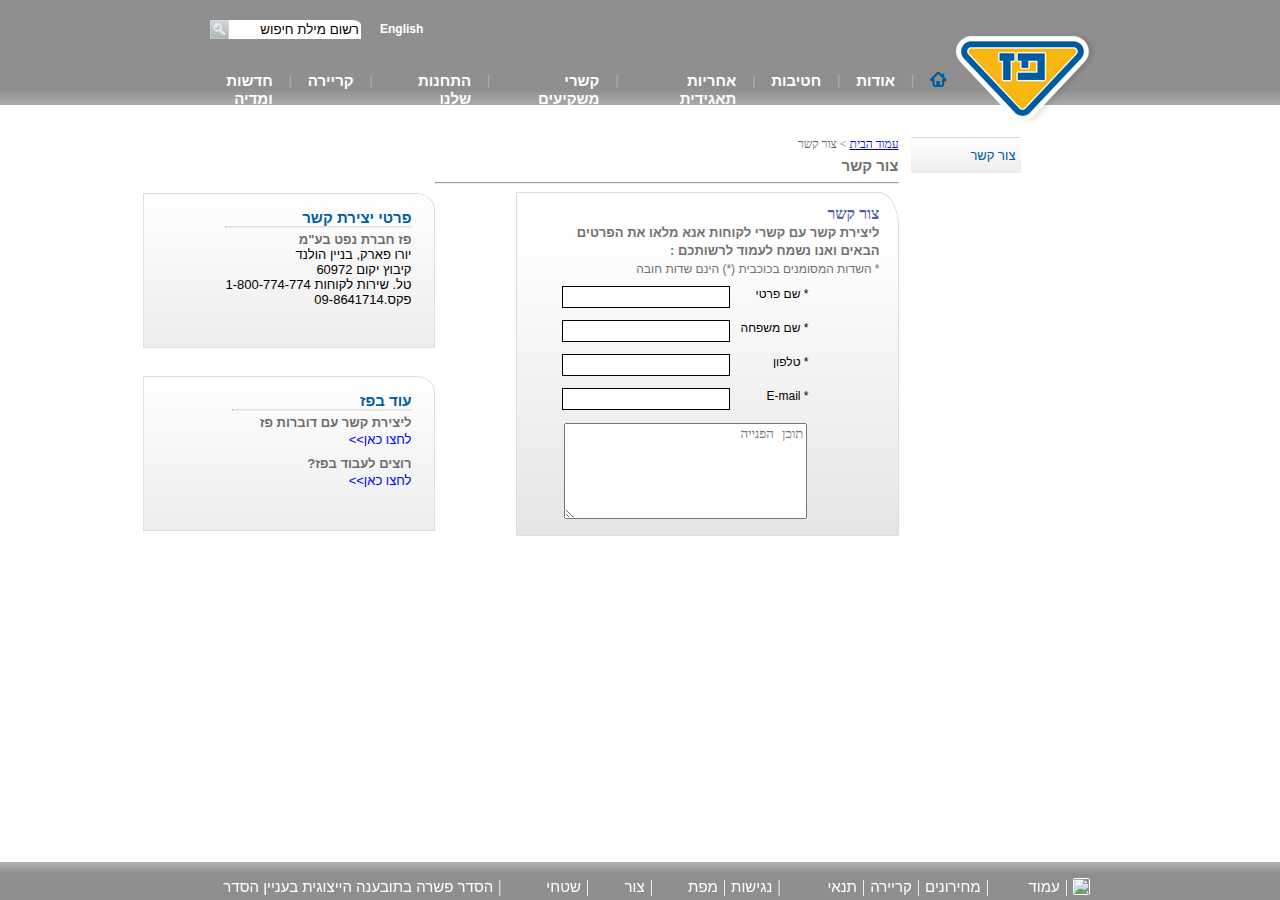
==== contact.html @ 3dd18ec8 "final :( :(" ====
<!DOCTYPE html>
<html lang="en">
<head>
    <meta charset="UTF-8">
    <meta http-equiv="X-UA-Compatible" content="IE=edge">
    <meta name="viewport" content="width=device-width, initial-scale=1.0">
    <title>Document</title>
    <link rel="stylesheet" href="style.css">
</head>
<body>
    <main>
        <div class="top-backgrund">
            <div class="flex-top-container">
                <div class="flex-top-left"></div>
                <div class="flex-top-center">
                    <header>
                        <a href="#">English</a>
                        <form>
                            <div class="form">
                                <a href="#">
                                    <img src="search_button.png" alt="search_button">
                                </a>
                              <label for="fname"></label>
                              <input id="fname" type="text" placeholder="רשום מילת חיפוש">
                            </div>
                        <form>
                    </header>
                    <nav>
                        <div class="top-container relative">
                            <div>
                                <img id="paz-tag" src="paz_logo.png" alt="paz_logo">
                            </div>
                            <ul class="list decoration margin-right-143 ">
                                <li><a href="#" class="decoration"><img src="menu_home_blue.png" alt="home-button"></a></li>
                                <li class="decoration">|</li>
                                <li class="a-container"> 
                                    <a class='blue' href="#">אודות</a>
                                    <div class="dropdown-list">
                                        <ul class="list-type ">
                                            <li><a href="#">אודות</a></li>
                                            <li><a href="#">היסטוריה</a></li>
                                            <li><a href="#">חזון וערכים</a></li>
                                            <li><a href="#">מבנה הקבוצה</a></li>
                                            <li><a href="#">חברי דריקטוריון</a></li>
                                            <li><a href="#">הנהלת הקבוצה</a></li>
                                            <li><a href="#">פרסים והוקרה</a></li>
                                        </ul>
                                    </div>
                                </li>
                                <li class="decoration">|</li>
                                <li class="a-container"> 
                                    <a class='blue' href="#">חטיבות</a>
                                    <div class="dropdown-list">
                                        <ul class="list-type ">
                                            <li><a href="#">חטיבות</a></li>
                                            <li><a href="#">קמעונאות ומסחר</a></li>
                                            <li><a href="#">תעשיות ושירותים</a></li>
                                            <li><a href="#">זיקוק</a></li>
                                        </ul>
                                    </div>
                                </li>
                                <li class="decoration">|</li>
                                <li class="a-container"> 
                                    <a class='blue' href="#">אחריות תאגידית</a>
                                    <div class="dropdown-list">
                                        <ul class="list-type ">
                                            <li><a href="#">אחריות תאגידית</a></li>
                                            <li><a href="#">הקוד האתי</a></li>
                                            <li><a href="#">מעורבות חברתית</a></li>
                                            <li><a href="#">נגישות</a></li>
                                            <li><a href="#">איכות הסביבה ובטיחות</a></li>
                                            <li><a href="#">דירוג מעלה</a></li>
                                        </ul>
                                    </div>
                                </li>
                                <li class="decoration">|</li>
                                <li class="a-container"> 
                                    <a class='blue' href="#">קשרי משקיעים</a>
                                    <div class="dropdown-list">
                                        <ul class="list-type ">
                                            <li><a href="#">פרופיל חברה</a></li>
                                            <li><a href="#">דוחות כספיים</a></li>
                                            <li><a href="#">כלים למשקיע</a></li>
                                            <li><a href="#">נתוני מניה</a></li>
                                            <li><a href="#">אסיפות כלליות</a></li>
                                        </ul>
                                    </div>
                                </li>
                                <li class="decoration">|</li>
                                <li class="a-container"> 
                                        <a class='blue' href="#">התחנות שלנו</a>
                                        <div class="dropdown-list">
                                            <ul class="list-type ">
                                                <li><a href="#">התחנות שלנו</a></li>
                                                <li><a href="#">נגישות מתחמי פז</a></li>
                                                <li><a href="#">רשימת תחנות</a></li>
                                                <li><a href="#">מועדונים</a></li>
                                            </ul>
                                        </div>
                                </li>
                                <li class="decoration">|</li>
                                <li class="a-container"> 
                                    <a class='blue' href="#">קריירה</a>
                                    <div class="dropdown-list">
                                        <ul class="list-type ">
                                            <li><a href="#">לעבוד בפז</a></li>
                                            <li><a href="#">ניהול תחנות פז</a></li>
                                            <li><a href="#">קריירה</a></li>
                                        </ul>
                                    </div>
                                </li>
                                <li class="decoration">|</li>
                                <li class="a-container"> 
                                    <a class='blue' href="#">חדשות ומדיה</a>
                                    <div class="dropdown-list">
                                        <ul class="list-type ">
                                            <li><a href="#">פרסומות</a></li>
                                            <li><a href="#">הודעות לעיתונות</a>
                                            </li>
                                        </ul>
                                    </div>
                                </li>
                            </ul>
                        </div>
                    </nav>
                </div>
                <div class="flex-top-right"></div>   
            </div>
        </div>
        <div id="center-holder">
            <div class="lefto"></div>
            <div id="top">
                <div id="left-center">
                    <div class="bottom-concat">
                                <div class="po">
                                    <div class="z">
                                        <p>
                                            פרטי יצירת קשר
                                            <hr class="hr" >
                                        </p>
                                    </div>
                                    <div class="z">
                                        <p class="style">
                                            פז חברת נפט בע"מ            
                                        </p>
                                        <pre >
יורו פארק, בניין הולנד
קיבוץ יקום 60972
טל. שירות לקוחות 1-800-774-774
פקס.09-8641714
                                        </pre>
                                    </div>
                                </div>
                            </div>

                            <div class="bottom-concat">
                                <div class="po">
                                    <div class="z">
                                        <p>
                                            עוד בפז
                                            <hr width="179.56px" class="hr">
                                        </p>
                                    </div>
                                    <div class="z">
                                        <p class="style-6d6d-13">ליצירת קשר עם דוברות פז</p>
                                        <a class="link-arrow" href="#">לחצו כאן>></a>
                                        <p class='style-6d6d-13'>רוצים לעבוד בפז?</p>
                                        <a href="#">לחצו כאן>></a>
                                    </div>
                                </div>
                            </div>

                    <div class="bottom_left-center">
                    </div>
                </div>
                <div id="cocenter">
                   <div class="top-line"><a href="index.html">עמוד הבית</a> > צור קשר</div>
                   <div>
                       <h3 class="zur0">צור קשר</h3>
                       <hr class="hr2" >
                   </div>
                   
                    <div class="formc">
                        
                    <div>
                        <h4 class="zur">צור קשר</h4>
                        
                        <span class="zur0" style="font-size:13px">ליצירת קשר עם קשרי לקוחות אנא מלאו את הפרטים הבאים ואנו נשמח לעמוד
                          לרשותכם :</span>
                          <br>
                        <span class="fileds">* השדות המסומנים בכוכבית (*) הינם שדות חובה</span>
                        <form class="formim">
                            <div>
                            <label class="labelim" for="first-name">* שם פרטי</label>
                            <input class="fix" type="text" id="firstname" required>
                            
                            </div>
                            <div>
                            <label class="labelim" for="last-name">* שם משפחה</label>
                            <input class="fix" type="text" id="lastName" required>
                            
                            </div>
                            <div>
                            <label class="labelim" for="phone">* טלפון</label>
                            <input class="fix" type="text" id="phone" required>
                            </div>
                            <div>
                            <label class="labelim" for="email">* E-mail</label>
                            <input class="fix" type="email" id="email" required>
                            </div>
                            <div>
                            <textarea rows="6" placeholder="תוכן הפנייה"></textarea>
                            </div>
                            
                            
                            
                        </form>
                      </div>
                    </div>
                  </div>
                <div id="right"> 
                    <div class="abs">
                        <ul>
                            <li>
                                <a id="button" href="#">צור קשר  </a>
                            </li>
                        </ul>
                    </div>
                </div>
            </div>
            <div id="bottom"></div>
        </div>    
        <footer>
            <div class="footer-container">
                <div class="left-footer"></div>
                <div id="bottom-links">
                    <ul class='list'>
                        <li class="decoration"><a href="#"><img id="fc" src="https://upload.wikimedia.org/wikipedia/commons/thumb/c/c2/F_icon.svg/192px-F_icon.svg.png" alt="fc"></a></li>
                        <li class="decoration">|</li>
                        <li class="decoration"><a href="#">עמוד הבית</a></li>
                        <li class="decoration">|</li>
                        <li class="decoration"><a href="#">מחירונים</a></li>
                        <li class="decoration">|</li>
                        <li class="decoration"><a href="#">קריירה</a></li>
                        <li class="decoration">|</li>
                        <li class="decoration"><a href="#">תנאי שימוש</a></li>
                        <li class="decoration">|</li>
                        <li class="decoration"><a href="#">נגישות</a></li>
                        <li class="decoration">|</li>
                        <li class="decoration"><a href="#">מפת אתר</a></li>
                        <li class="decoration">|</li>
                        <li class="decoration"><a href="#">צור קשר</a></li>
                        <li class="decoration">|</li>
                        <li class="decoration"><a href="#">שטחי מסחר</a></li>
                        <li class="decoration">|</li>
                        <li class="decoration" ><a  href="#">הסדר פשרה בתובענה הייצוגית בעניין הסדר פזומט</a></li>
                    </ul>
                </div>
                <div class="right-footer"></div>
            </div>
        </footer>
    </main>
</body>
</html>
---- style.css ----
*{
    box-sizing: border-box;
}


body{
    margin: 0;
    direction: rtl;
    text-align: right;
    
}

.top-backgrund{
    background: linear-gradient(360deg, hsla(0, 0%, 67%, 1) 0%, hsla(0, 0%, 56%, 1) 15%);
}
main{
    position: relative;
}

header{
    height: 4.5rem;
    background: transparent; 
    position: relative; 
}

nav{
    background: transparent;
    height: 2.0625rem;
    display: flex;
    flex-direction: row;
    width: 100%; 
    
}

footer{
    display: fix; 
    width: 100vw; 
    background: linear-gradient(360deg, hsla(0, 0%, 56%, 1) 70%, hsla(0, 0%, 70%, 1) 100%);
    position: fixed;
    height: 2.375rem;
    bottom:0;

}

#fc{
    height: 1.063rem;
    width: 1.063rem;
    border:0.063rem white solid;
    border-radius: 10%;
}

.flex-top-container{
    display: flex;
    justify-content: center;
    background:transparent;
}
.flex-top-left{
    width: calc(50vw - 450px);
    background: transparent;
}
.flex-top-center{
    width:900px;
}
.flex-top-right{
    width: calc(50vw - 450px);
    background:transparent;
}

footer>.footer-container{
    display:flex;
}

.left-footer{
    width: calc(50vw - 450px);
    background: transparent
}
#bottom-links{
    width:900px;
}
.right-footer{
    width: calc(50vw - 450px);
    background: transparent;
}




.decoration{
    list-style-type: none;
    color: white;       
}


.decoration>a:hover{
    color:rgb(0,92,160);
    text-decoration: underline;
}

a.ahover:hover  {
    color:rgb(0,92,160) !important;
    text-decoration: underline;
    
}



.list>.decoration:nth-child(even){
    margin: 0 0.313rem; 
}



.decoration>a{
    color: white;
    text-decoration: none;
    font-family: Arial, Helvetica, sans-serif;
    font-size: 0.938rem;
    display: flex;
    height: 100%;
    padding-bottom: 0;    
    

}

#bottom-links{
    margin-top: 1.021rem;
    position:relative;
    
}

#bottom-links>ul{
    display: flex;
    flex-direction: row;
    justify-content: center;
    margin: 0;
    padding: 0; 
    
}

.relative{
    position: relative;
}


.top-container>.list{
    display: flex;   
}

.float-right{
    float: right;
}



div[class~="-container"]:first-child{
    font-family: Arial, Helvetica, sans-serif;
    
}
.blue{   
    padding-bottom :1.25rem;
    
}

.list-type{
    list-style-type: none;
    background: rgb(144, 144, 144);
    padding: 0;
    position: absolute;
    z-index: 99999;
    top: 100%;
    /* display: flex;
    flex-direction: column;
    flex-wrap: wrap; */
}

.list-type>li:first-of-type{
    background: linear-gradient(360deg, hsla(0, 0%, 56%, 1) 0%, hsla(0, 0%, 69%, 1) 80%);
}

.margin-right-143{
    margin: 0 8.938rem 0 0;
    padding: 0;
    
}

.list-type>li>a{
    color:white;
    text-decoration: none;
    font-family: Arial, Helvetica, sans-serif;
    font-size: 14px;
}

#paz-tag{
    position: absolute;
    width: 8.875rem;
    height: 5.813rem;
    right: -0.5rem;
    bottom: -1.25rem;
    z-index: 9999;
    
}

.dropdown-list{
    display: none;
}

.a-container:hover > .dropdown-list{
    display: block;
    z-index: 99999;

}
.a-container:hover>.blue{
    color:rgb(0,92,160);
    text-decoration: underline;
    
}

.margin-right-143>.decoration:nth-child(even){
    margin: 0 1rem;
    color: rgb(188, 188, 188);
    font-size: 0.9375rem;
    display: flex;
    
}

.blue{
    color:white;
    text-decoration: none;
    position: relative;
    font-weight: bold;
    font-size: 0.938rem;
    font-family: Arial, Helvetica, sans-serif;
    display: inline;   
}

.list-type>li:hover,.list-type>li:hover>a {
    color:rgb(0,92,160);
    text-decoration: underline;
    background: rgb(189, 189, 189);
    
}

.list-type>li{
    border-top: 1px solid rgb(187, 187, 187);
    padding: 2px 3px;
    font-weight: bold;
    width: 100%;
    

}

.form{
    position: absolute;
    left: 20px;
    top:20px;
    
    
    
    
}
input{
    border-top-right-radius: 9px 25%;
    border: none;
    width: 132px ;
    float: right;
    height: 19px;
    color:black;
}


input::placeholder{
    color:black
}

.form>img{
    
    width: 19px;
    height: 19px;
    left: 0;
}


header>a{
    float: left;
    
    margin-left: 190px;
    margin-top: 22px;
    font-size: 12px;
    font-weight: bold;
    color:white;
    font-family: Arial, Helvetica, sans-serif;
    text-decoration: none;
}

.center-top-container{
    display: flex;
    flex-direction: column;
}

.center-top{
    display:flex;
    margin-top: 30px;
    justify-content: space-between;
}
.center-holder{
    display:flex;
}

img[src ^="center-top-"]{
    display: block;
    height: 355px;
    width: 293px;
    border:1px solid white;
    border-bottom-right-radius: 18px 6%;
    
}

.leftside{
    width: calc(50vw - 450px);
    
}
.center-center{
    width:900px;
}
.rightside{
    width: calc(50vw - 450px);
}    

.grey{
    position: absolute;
    background-color: rgb(138, 138, 138);
    width: 248px;
    height: 97px;
    bottom:6px;
    right: 8px;
    z-index: 5;
    opacity: 0.90;
    padding: 10px ;
    border-bottom-right-radius: 23px 21%;
    color:white;
   
    
}

article[class ^= "center-top"]{
    position: relative;
}

.grey>.para>h5{
    font-family: Arial, Helvetica, sans-serif;
    font-size: 14px;
    margin: 0;
    font-weight: bold;
    
}

.grey>.para>p{
    display: block;
    margin: 2px 0 0 0;
    font-size: 13px;
    font-family: Arial, Helvetica, sans-serif;
    line-height: 1;
     
}

.read>a{
    font-family: Arial, Helvetica, sans-serif;
    color:white;
    font-size: 13px;
    font-weight: normal;
    line-height: 0.4;
    
}

.read{
    position: absolute;
    left: 12px;
    bottom: 5px;
    
}
.para{
    display: flex;
    flex-direction: column;
    margin-bottom: 4px;

}


div[class^="center-bottom"]{
    border:2px solid rgb(236, 236, 236);
    height: 216px ;
    width: 292px;
    display: flex;
    flex-direction: column;
    padding: 0 24px;
    border-top-right-radius: 20px 10%;
    background: linear-gradient(0deg, hsla(0, 0%, 93%, 1) 0%, hsla(0, 0%, 100%, 1) 100%);
}

.bottomo{
    display: flex; 
    justify-content: space-between;
    
}
.bottomo>div[class^="center-bottom"]>.tip>p{
    font-size: 14px;
    font-family: Arial, Helvetica, sans-serif;
    font-weight: bold;
    color: rgb(87,87,87);
    margin-right: 4px; 
}
    
.direction{
    float: right;
}

.tip:last-of-type{
    display: flex;
    justify-content: space-between;
    padding: 0 24px;
}
  
.tip:last-of-type>.direction>div>a{
    color:rgb(114,113,109);
    font-size: 13px;
    font-family: Arial, Helvetica, sans-serif;
}

.direction>div:first-of-type>a{
    padding-left: 5px;
}

#ceom{
    margin-top: 20px;
}

div[class^="center-bottom"]>.tip:first-of-type>p{
    margin: 7px auto;
}
div[class^="center-bottom"]>.tip:first-of-type>p{
    margin: 7px auto;
}

hr.hr{
    border-top:rgb(224,224,224) 1px solid;
}

div[class^="center-bottom"]>.tip:nth-of-type(2){
    margin-top: 7px;
}


div[class^="center-bottom"]:first-of-type>.tip:last-of-type>.readmore,div[class^="center-bottom"]:nth-of-type(2)>.tip:last-of-type>.readmore{
    position: absolute;
    left:0;
    top: 12px;
}

div[class^="center-bottom"]:first-of-type>.tip:last-of-type,div[class^="center-bottom"]:nth-of-type(2)>.tip:last-of-type{
    position: relative;;
    color: black;

}
div[class="readmore"]>a{
    color:#72716d;
    font-size: 13px;
    font-family: Arial, Helvetica, sans-serif;
    
}

/* contact list css FROM HERE!!!! */



/* #left{
    display:flex;
} */

#left-center{
    display:flex;
    flex-direction: column;
    /* border:solid 1px black; */
    height: 426px;
    width: 175px;
}
#cocenter{
    display:flex;
    flex-direction: column;
    
    height: 426px;
    width: 464px;
}
#right{
    position: relative;
    height: 426px;
    width: 122px;
}



.bottom-concat{
    position: relative;
    border:1px solid rgb(223, 223, 223);
    height: 172px ;
    width: 292px ;
    display: flex;
    flex-direction: column;
    justify-content: center;
    padding: 0px 22px 15px 22px;
    border-top-right-radius: 20px 10%;
    background: linear-gradient(0deg, hsla(0, 0%, 93%, 1) 0%, hsla(0, 0%, 100%, 1) 100%);
    margin-top: 88px;
}
#left-center>.bottom-concat:nth-of-type(2){
    margin-top: 28px;
}
 
pre{
    font-size: 13px;
    font-family: Arial, Helvetica, sans-serif;
    font-weight: normal;
    margin: 0;
    
}


.style-6d6d-13{
    margin: 0;
    font-size: 13px;
    font-family: Arial, Helvetica, sans-serif;
    color: #6d6d6d;
    font-weight: bold;
    margin-top: 8px;
}

.po>.z:first-of-type>p:first-of-type{
    color:#005ca0;
    font-weight: bold;
    font-size:15px;
    font-family: Arial, Helvetica, sans-serif;
    margin: 0;
    
    
    
}

.style{
    color: #6d6d6d;
    font-weight: bold;
    font-size:13px;
    font-family: Arial, Helvetica, sans-serif;
    margin: 0;
    margin-top: 8px;
}

.z>a{
    font-size: 13px;
    font-family: Arial, Helvetica, sans-serif;
    text-decoration: none;
    color: blue;
}

.z>a:hover{
    text-decoration: underline;
    color: #005CA0;
}

.z{
    height: 15px;
}

.po{
    top:15px;
    position: absolute;
}

.z>.hr{
    margin: 0;
}

#button{
    display: block;
    font-family: Arial, Helvetica, sans-serif;
    text-decoration: none;
    padding-right: 0px;
    color:rgb(0,92,160);
    font-size: 13px;
    margin-top: 10px;
    margin-right: 0;
    
    

}
#right>ul>li{
    
    height: 36px;
    width: 110px; 
    border-top: 1px rgb(222,222,222) solid ;
  
    
    right:0;
    
      
}

#right{
    position: relative;
    
}



#right>.abs>ul { 
    border-top: 1px rgb(222,222,222) solid ;
background: linear-gradient(360deg, hsla(0, 0%, 93%, 1) 0%, hsla(0, 0%, 100%, 1) 100%);    height: 36px;
    width: 110px; 
    list-style-type: none;
    position: absolute;
    right:0;
    top: 32px;
    margin-top: 0;
    padding-right: 5px;
   
      
}
#right>ul>li>a:before{
    content: "";  
    border-color: transparent rgb(0,92,160);  
    border-style: solid;  
    border-width: 0.35em 0 0.35em 0.45em ;  
    display: block;  
    height: 0;  
    width: 0;  
    left: 0.5em;  
    top: 0.9em;  
    position: relative;  
} 



#center-holder{
    display: flex;
    flex-direction: row-reverse;
}

.lefto{
    width: calc(50vw - 450px);
    background: transparent
}

#top{
    display:flex;
    flex-direction: row-reverse;
    height: 458px;
    width: 900px;
    justify-content: center;
    position: relative;
    
    
    
    
}

.righto{
    width: calc(50vw - 450px);
    background: transparent;
}


.formc{
    display: block;
    height: 356px;
    width: 383px; 
    border-top: 1px rgb(167, 167, 167) solid ;
    background: linear-gradient(360deg, hsla(0, 0%, 90%, 1) 0%, hsla(0, 0%, 100%, 1) 89%);
    padding-right:12px;
    /* margin: 4px; */
    /* position: absolute; */
    border-top-right-radius: 20px 10%;
    border:1px solid rgb(221, 221, 221);
    padding: 12px 18px;
    
}

.top-line{
    font-size: 12px;
    color: #5c5c5c;
    padding-top: 32px;


}

div>.hr2{
    position: relative;
}
.hr2{
    position: absolute;
    top:0;
    color:rgb(203,203,203);
    
}

.zur{
    color:rgb(82,92,160);
    margin: 0;
}
.zur0{
    color:rgb(114,113,109);
    font-size: 15px;
    font-weight: bold;
    font-family: Arial, Helvetica, sans-serif;
    margin: 5px 0;

}
.fileds{
    color:#72716d;
    font-size: 12px;
    font-family: Arial, Helvetica, sans-serif;

}

.fix{
   position: absolute;
   border: black 1px solid;
   right:40%;
   margin-top:-35px;
   
   height: 22px;
   border-radius: 0 ;
   width: 168px; 
  
}

.labelim{
    margin: 20px;
    font-family: Arial, Helvetica, sans-serif;
    font-size: 12px;
    color:"#6d6d6d";
    margin: 10px 71px 20px 51px;
    display: flex;
    
    
} 

.formim>div{
    position: relative;
    
}

textarea{
    margin-right: 73px;
    width: 243px;
}
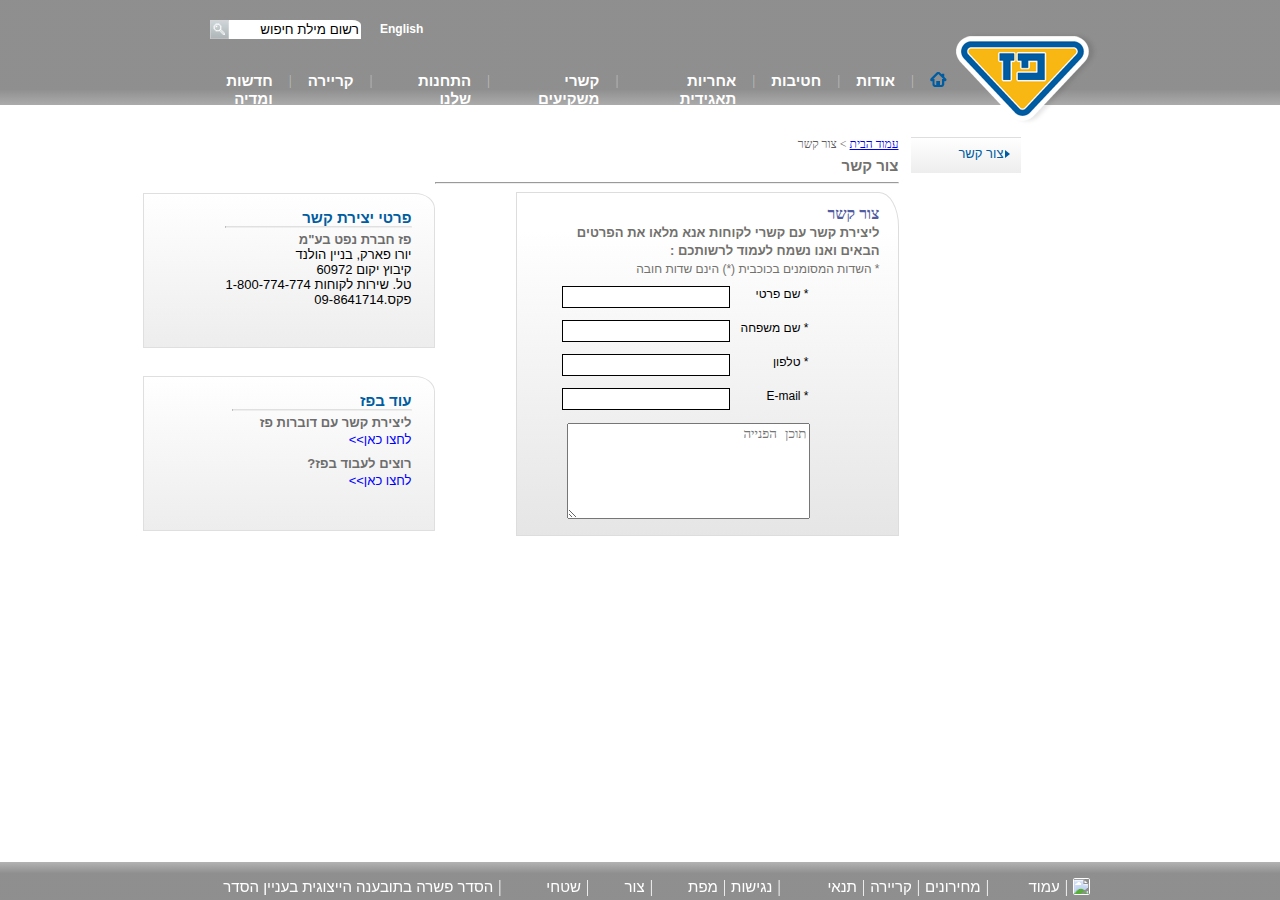
==== commit 6ebfe570: "הגשה" ====
--- a/contact.html
+++ b/contact.html
@@ -235,9 +235,9 @@
                 <div class="left-footer"></div>
                 <div id="bottom-links">
                     <ul class='list'>
-                        <li class="decoration"><a href="#"><img id="fc" src="https://upload.wikimedia.org/wikipedia/commons/thumb/c/c2/F_icon.svg/192px-F_icon.svg.png" alt="fc"></a></li>
-                        <li class="decoration">|</li>
-                        <li class="decoration"><a href="#">עמוד הבית</a></li>
+                        <li class="decoration"><a href="index.html"><img id="fc" src="https://upload.wikimedia.org/wikipedia/commons/thumb/c/c2/F_icon.svg/192px-F_icon.svg.png" alt="fc"></a></li>
+                        <li class="decoration">|</li>
+                        <li class="decoration"><a href="index.html">עמוד הבית</a></li>
                         <li class="decoration">|</li>
                         <li class="decoration"><a href="#">מחירונים</a></li>
                         <li class="decoration">|</li>
--- a/style.css
+++ b/style.css
@@ -582,23 +582,22 @@
     display: block;
     font-family: Arial, Helvetica, sans-serif;
     text-decoration: none;
-    padding-right: 0px;
+    padding-right: 12px;
     color:rgb(0,92,160);
     font-size: 13px;
-    margin-top: 10px;
-    margin-right: 0;
-    
+    right: 0;
     
 
 }
 #right>ul>li{
-    
+    display: block;
     height: 36px;
     width: 110px; 
     border-top: 1px rgb(222,222,222) solid ;
-  
-    
-    right:0;
+    padding-right:12px;
+    
+    
+   
     
       
 }
@@ -612,18 +611,17 @@
 
 #right>.abs>ul { 
     border-top: 1px rgb(222,222,222) solid ;
-background: linear-gradient(360deg, hsla(0, 0%, 93%, 1) 0%, hsla(0, 0%, 100%, 1) 100%);    height: 36px;
+    background: linear-gradient(360deg, hsla(0, 0%, 93%, 1) 0%, hsla(0, 0%, 100%, 1) 100%);    height: 36px;
     width: 110px; 
     list-style-type: none;
     position: absolute;
-    right:0;
+    padding-right:5px;
     top: 32px;
     margin-top: 0;
-    padding-right: 5px;
    
       
 }
-#right>ul>li>a:before{
+#right>.abs>ul>li>a:before{
     content: "";  
     border-color: transparent rgb(0,92,160);  
     border-style: solid;  
@@ -748,6 +746,6 @@
 }
 
 textarea{
-    margin-right: 73px;
+    margin-right: 70px;
     width: 243px;
 }
